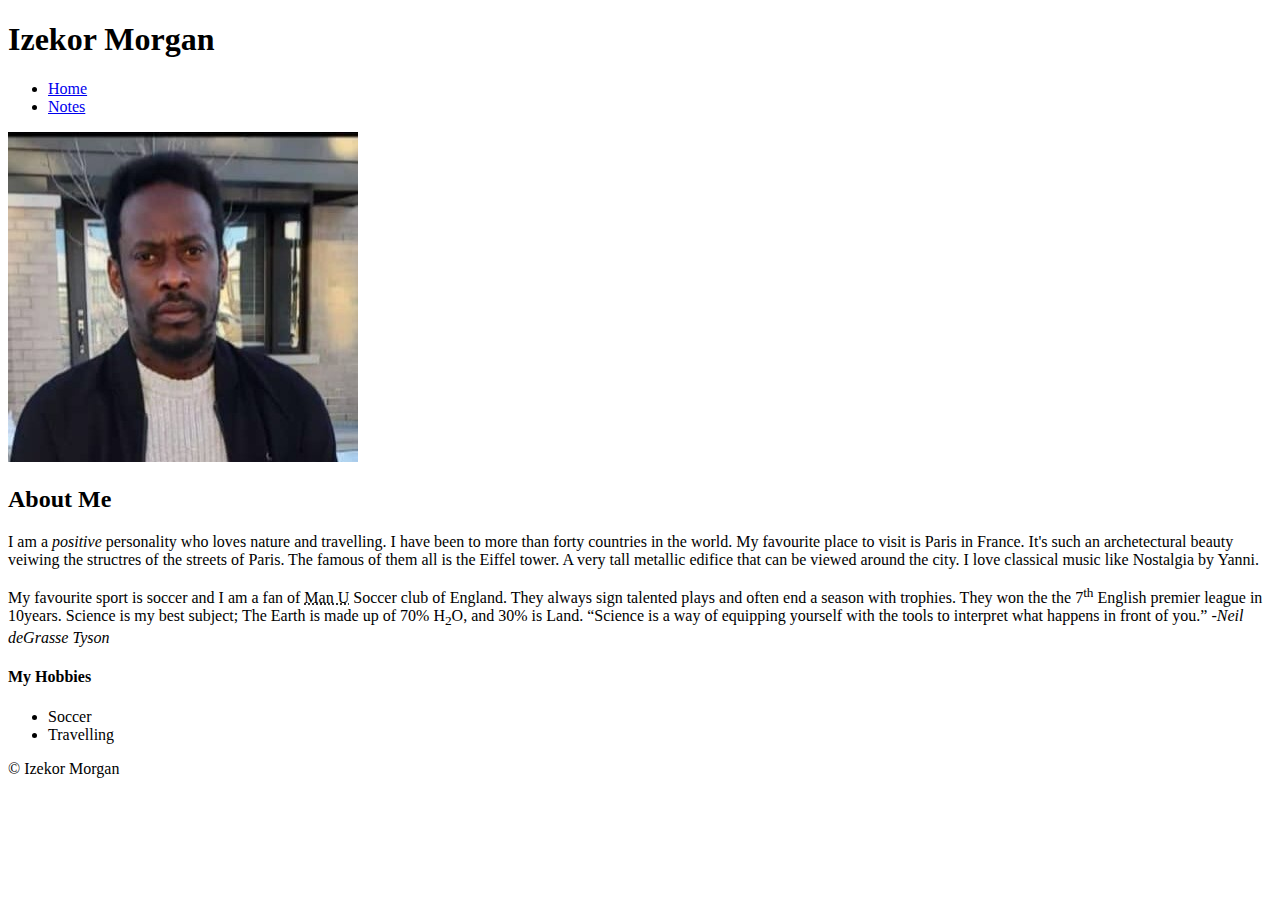
==== html-assignment/index.html @ e427ba37 "working" ====
<!DOCTYPE html>
<html lang="en">
<head>
    <meta charset="UTF-8">
    <meta http-equiv="X-UA-Compatible" content="IE=edge">
    <meta name="viewport" content="width=device-width, initial-scale=1.0">
    <title>HTML Assignment</title>
</head>
<body>


    <article>
       <Header>

        <h1>Izekor Morgan</h1>
         </Header> 

         <nav>
         <ul>

               <li><a href="index.html">Home</a></li>
                <li><a href="notes.html">Notes</a></li>
          </ul>
          </nav>


         <img src="images/morgan.jpg" alt="my picture">



        <h2>About Me</h2>

        <p>I am a <em>positive</em> personality who loves nature and travelling. I have been to more than forty countries 
            in the world. My favourite place to visit is Paris in France. It's such an archetectural beauty veiwing the structres of the 
            streets of Paris. The famous of them all is the Eiffel tower. A very tall metallic edifice that can be viewed around 
            the city. I love classical music like Nostalgia by Yanni.</p>

        <p>My favourite sport is soccer and I am a fan of <abbr title="Manchester United">Man U</abbr> Soccer
             club of England. They always sign talented plays and often end a season with trophies. They won the the 7<sup>th</sup> English
             premier league in 10years.
             Science is my best subject; The Earth is made up of 70% H<sub>2</sub>O, and 30% is Land.
              <q>Science is a way of equipping yourself with the tools to interpret what happens in front of you.</q> -<cite>Neil deGrasse Tyson</cite></p>

        </article>

        <div>
           <h4>My Hobbies</h4>
        <ul>
            <li>Soccer</li>
            <li>Travelling</li>
        </ul>

        </div>


    

    <footer>&copy; Izekor Morgan</footer>
    
</body>
</html>
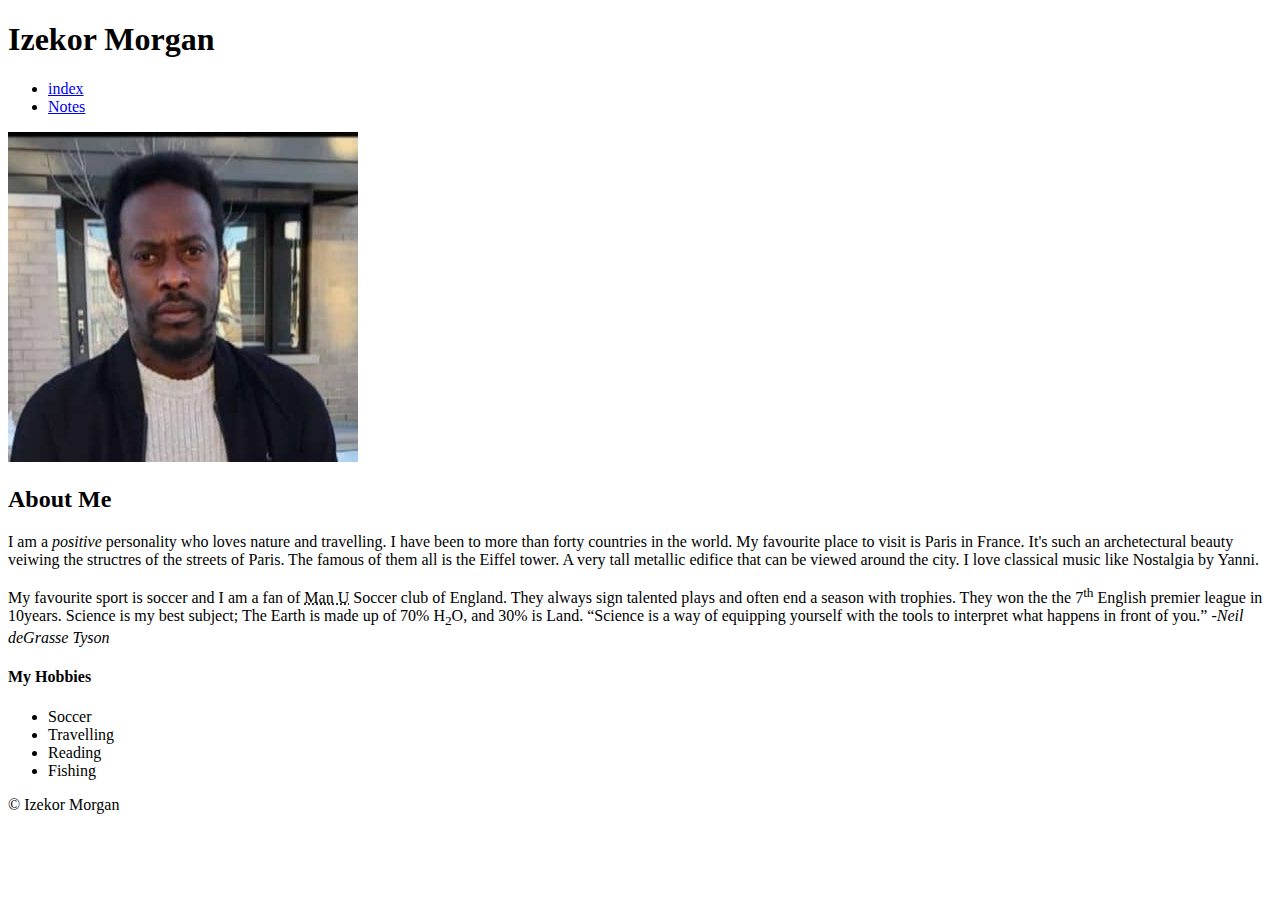
==== commit 2564cfd1: "working on assignment" ====
--- a/html-assignment/index.html
+++ b/html-assignment/index.html
@@ -18,7 +18,7 @@
          <nav>
          <ul>
 
-               <li><a href="index.html">Home</a></li>
+               <li><a href="index.html">index</a></li>
                 <li><a href="notes.html">Notes</a></li>
           </ul>
           </nav>
@@ -48,6 +48,8 @@
         <ul>
             <li>Soccer</li>
             <li>Travelling</li>
+            <li>Reading</li>
+            <li>Fishing</li>
         </ul>
 
         </div>
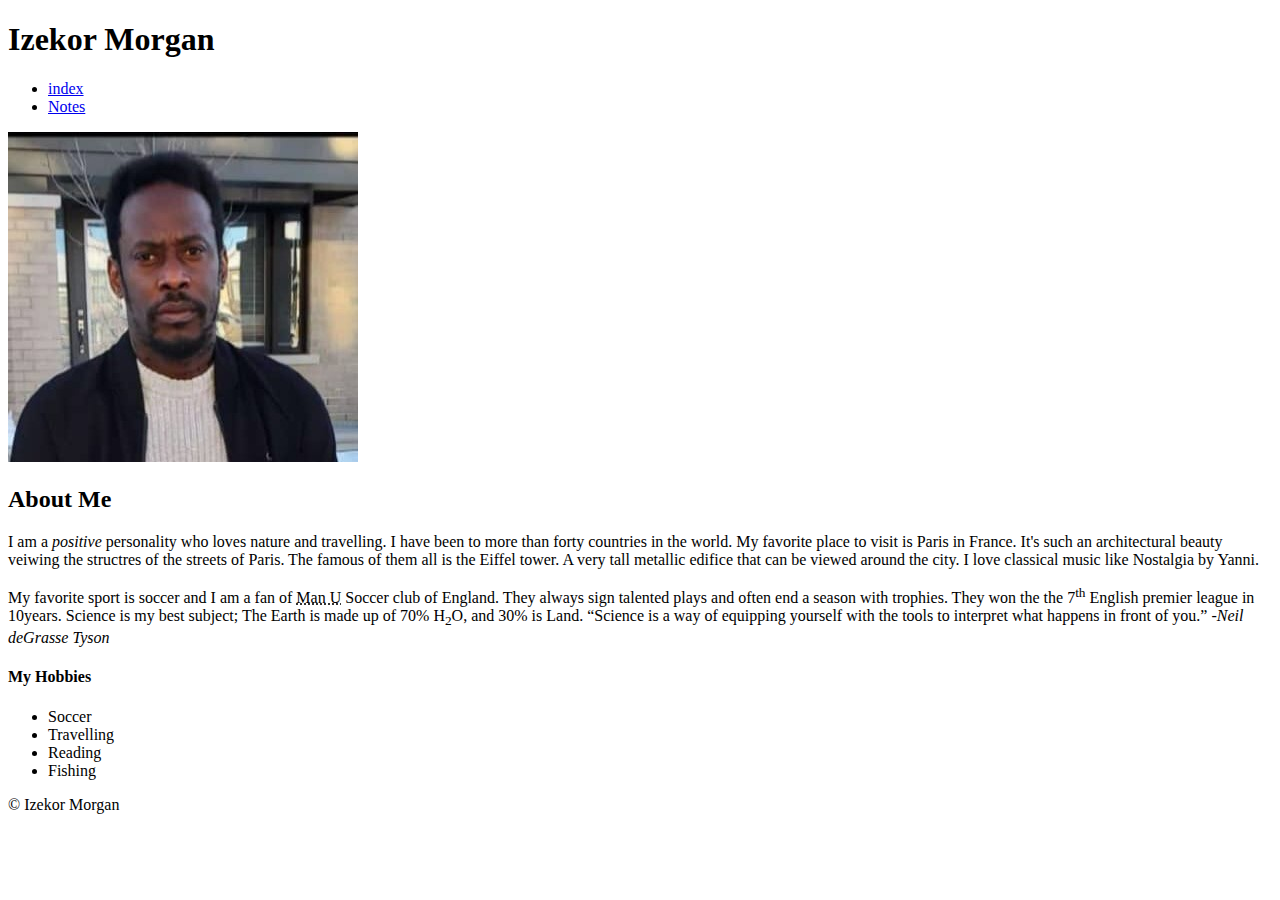
==== commit ea935e01: "working on assignment" ====
--- a/html-assignment/index.html
+++ b/html-assignment/index.html
@@ -18,24 +18,24 @@
          <nav>
          <ul>
 
-               <li><a href="index.html">index</a></li>
+               <li><a href="Index.html">index</a></li>
                 <li><a href="notes.html">Notes</a></li>
           </ul>
           </nav>
 
 
-         <img src="images/morgan.jpg" alt="my picture">
+         <img src="images/morgan.jpg" alt="image of morgan">
 
 
 
         <h2>About Me</h2>
 
         <p>I am a <em>positive</em> personality who loves nature and travelling. I have been to more than forty countries 
-            in the world. My favourite place to visit is Paris in France. It's such an archetectural beauty veiwing the structres of the 
+            in the world. My favorite place to visit is Paris in France. It's such an architectural beauty veiwing the structres of the 
             streets of Paris. The famous of them all is the Eiffel tower. A very tall metallic edifice that can be viewed around 
             the city. I love classical music like Nostalgia by Yanni.</p>
 
-        <p>My favourite sport is soccer and I am a fan of <abbr title="Manchester United">Man U</abbr> Soccer
+        <p>My favorite sport is soccer and I am a fan of <abbr title="Manchester United">Man U</abbr> Soccer
              club of England. They always sign talented plays and often end a season with trophies. They won the the 7<sup>th</sup> English
              premier league in 10years.
              Science is my best subject; The Earth is made up of 70% H<sub>2</sub>O, and 30% is Land.
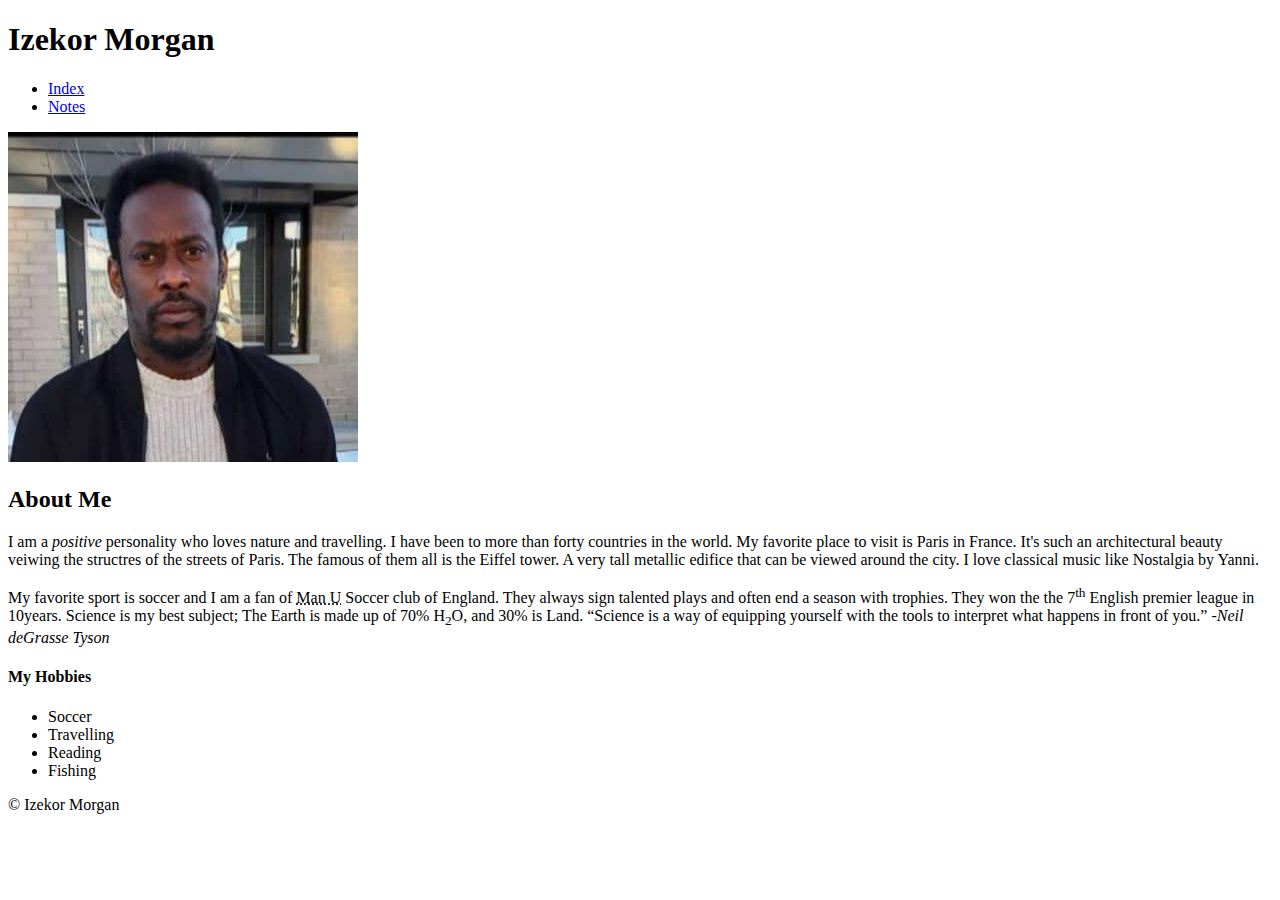
==== commit 00e4545b: "working on my assignment" ====
--- a/html-assignment/index.html
+++ b/html-assignment/index.html
@@ -4,7 +4,9 @@
     <meta charset="UTF-8">
     <meta http-equiv="X-UA-Compatible" content="IE=edge">
     <meta name="viewport" content="width=device-width, initial-scale=1.0">
+    <link href="css/main.css" rel="stylesheet">
     <title>HTML Assignment</title>
+   
 </head>
 <body>
 
@@ -12,19 +14,22 @@
     <article>
        <Header>
 
-        <h1>Izekor Morgan</h1>
+        <h1 class="highlight">Izekor Morgan</h1>
          </Header> 
 
          <nav>
-         <ul>
+         <ul class="navbar">
 
-               <li><a href="Index.html">index</a></li>
-                <li><a href="notes.html">Notes</a></li>
+               <li><a class="link" href="index.html">Index</a></li>
+                <li><a class="link" href="notes.html">Notes</a></li>
           </ul>
           </nav>
 
+          <div id="my-image">
 
-         <img src="images/morgan.jpg" alt="image of morgan">
+           <img  src="images/morgan.jpg"  alt="image of morgan">
+        </div>
+        
 
 
 
@@ -45,7 +50,7 @@
 
         <div>
            <h4>My Hobbies</h4>
-        <ul>
+        <ul class="standard-list">
             <li>Soccer</li>
             <li>Travelling</li>
             <li>Reading</li>
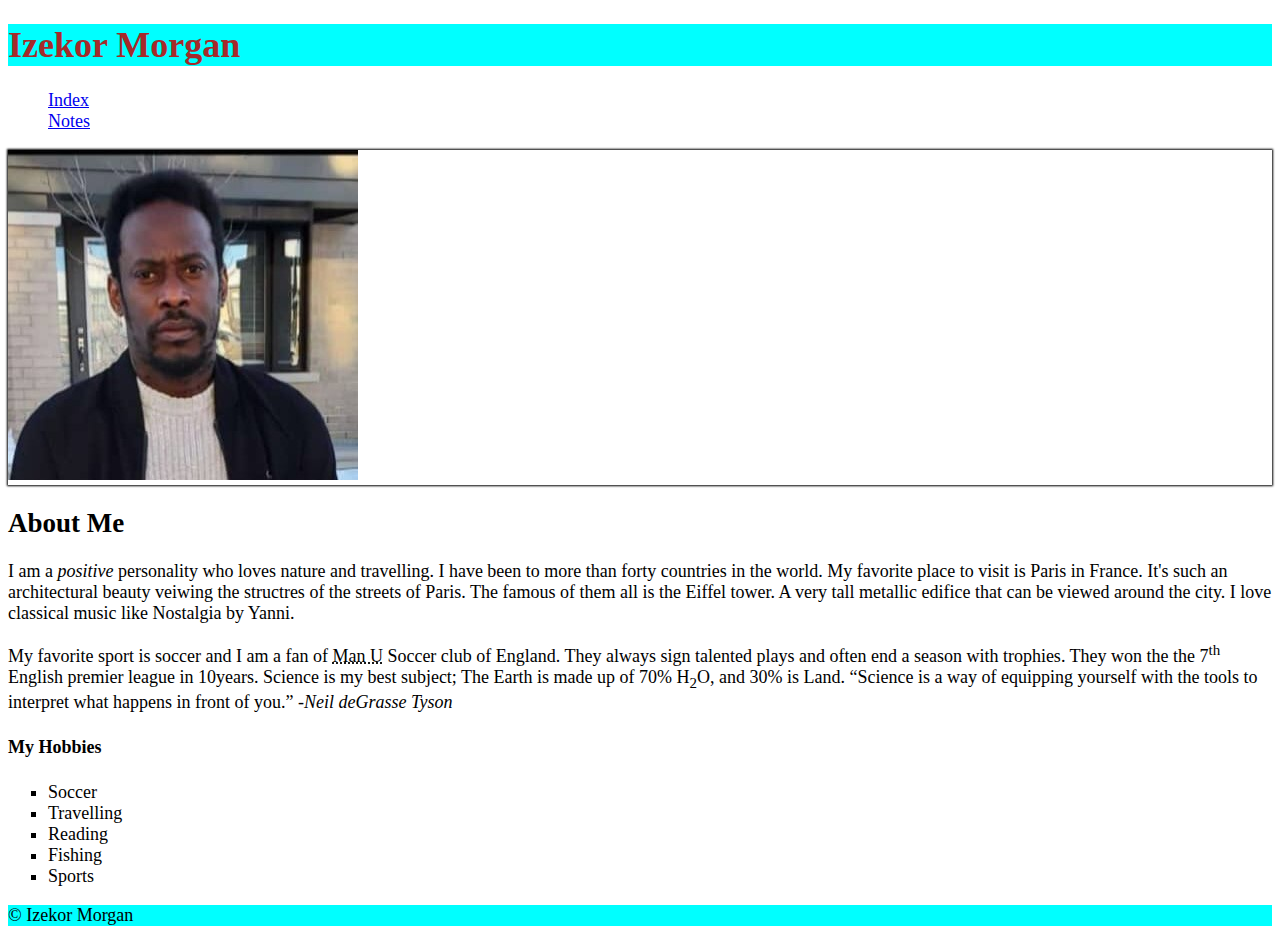
==== commit c3747eaf: "working on assignment" ====
--- a/html-assignment/index.html
+++ b/html-assignment/index.html
@@ -17,11 +17,11 @@
         <h1 class="highlight">Izekor Morgan</h1>
          </Header> 
 
-         <nav>
+         <nav >
          <ul class="navbar">
 
-               <li><a class="link" href="index.html">Index</a></li>
-                <li><a class="link" href="notes.html">Notes</a></li>
+               <li><a  href="index.html">Index</a></li>
+                <li><a href="notes.html">Notes</a></li>
           </ul>
           </nav>
 
@@ -51,10 +51,11 @@
         <div>
            <h4>My Hobbies</h4>
         <ul class="standard-list">
-            <li>Soccer</li>
-            <li>Travelling</li>
-            <li>Reading</li>
-            <li>Fishing</li>
+            <li>Soccer </li>
+            <li>Travelling </li>
+            <li>Reading </li>
+            <li>Fishing </li>
+            <li>Sports </li>
         </ul>
 
         </div>
--- a/html-assignment/css/main.css
+++ b/html-assignment/css/main.css
@@ -0,0 +1,35 @@
+body {
+    font-family: Georgia, 'Times New Roman', Times, serif;
+    font-size: 18px;
+}
+
+header, footer {
+    background-color: aqua;
+}
+.highlight {
+    color:brown
+}
+
+#my-image {
+    
+    box-shadow: 0 0 2px 1px ; 
+     
+    }
+
+    .navbar {
+        list-style-type: none;
+        text-decoration: none;
+
+
+       }
+
+       .link { 
+        text-decoration: none;
+        background-color: azure; border: 4;
+        }
+
+        .standard-list {
+            list-style-type: square;
+        }
+         
+        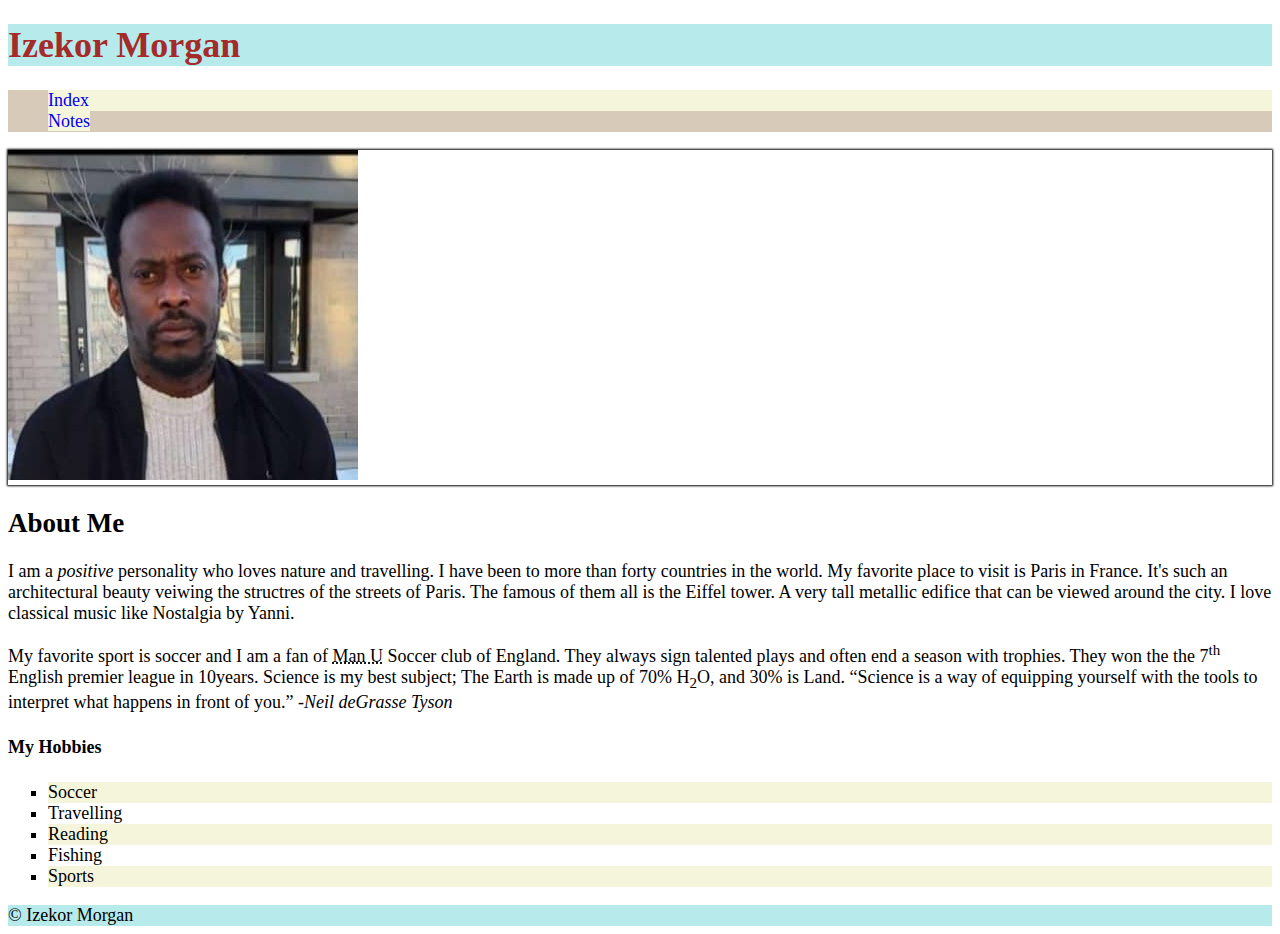
==== commit bf450abe: "working on my css assignment" ====
--- a/html-assignment/index.html
+++ b/html-assignment/index.html
@@ -51,11 +51,11 @@
         <div>
            <h4>My Hobbies</h4>
         <ul class="standard-list">
-            <li>Soccer </li>
-            <li>Travelling </li>
-            <li>Reading </li>
-            <li>Fishing </li>
-            <li>Sports </li>
+            <li a href="#">Soccer </li>
+            <li a href="#">Travelling </li>
+            <li a href="#">Reading </li>
+            <li a href="#">Fishing </li>
+            <li a href="#">Sports </li>
         </ul>
 
         </div>
--- a/html-assignment/css/main.css
+++ b/html-assignment/css/main.css
@@ -4,11 +4,32 @@
 }
 
 header, footer {
-    background-color: aqua;
+    background-color: rgb(183, 234, 234);
 }
+
+
 .highlight {
     color:brown
 }
+
+.navbar {
+    list-style-type: none;
+    text-decoration: none;
+    background-color:rgb(216, 202, 184);
+    border:0
+    }
+
+   .navbar :hover {
+        background-color: rgb(219, 219, 157); 
+    }
+ 
+
+ a { 
+    text-decoration: none;
+
+    }
+
+    
 
 #my-image {
     
@@ -16,20 +37,12 @@
      
     }
 
-    .navbar {
-        list-style-type: none;
-        text-decoration: none;
-
-
-       }
-
-       .link { 
-        text-decoration: none;
-        background-color: azure; border: 4;
-        }
-
-        .standard-list {
+    .standard-list {
             list-style-type: square;
         }
+        
          
-        +     ul :nth-child(odd){
+            background: beige
+            
+        }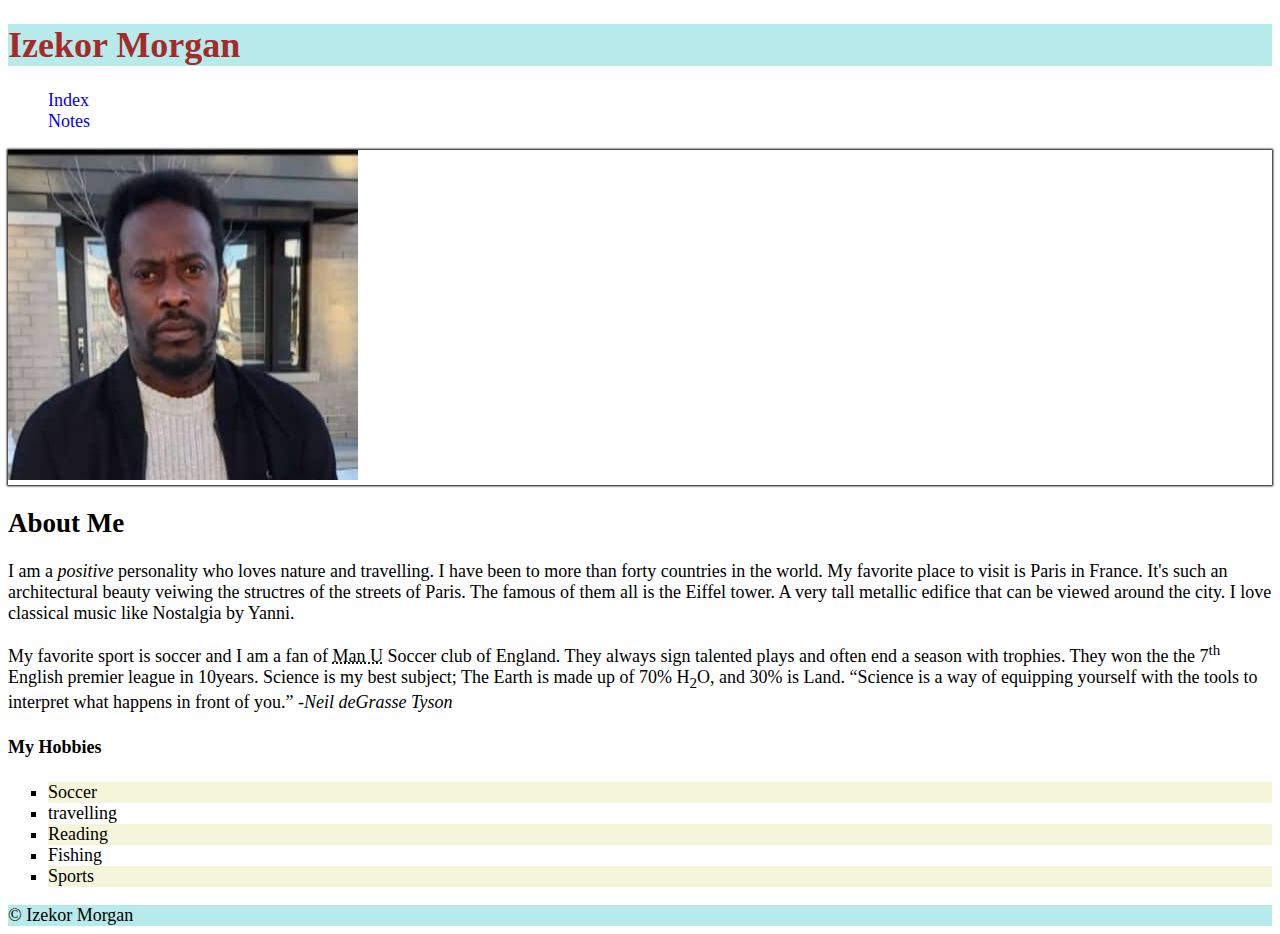
==== commit 97e7e84f: "working on assignment" ====
--- a/html-assignment/index.html
+++ b/html-assignment/index.html
@@ -51,11 +51,11 @@
         <div>
            <h4>My Hobbies</h4>
         <ul class="standard-list">
-            <li a href="#">Soccer </li>
-            <li a href="#">Travelling </li>
-            <li a href="#">Reading </li>
-            <li a href="#">Fishing </li>
-            <li a href="#">Sports </li>
+            <li>Soccer </li>
+            <li>travelling</li>
+            <li>Reading </li>
+            <li>Fishing </li>
+            <li>Sports </li>
         </ul>
 
         </div>
--- a/html-assignment/css/main.css
+++ b/html-assignment/css/main.css
@@ -15,12 +15,12 @@
 .navbar {
     list-style-type: none;
     text-decoration: none;
-    background-color:rgb(216, 202, 184);
-    border:0
+    background-color: none;
+    border: none
     }
 
    .navbar :hover {
-        background-color: rgb(219, 219, 157); 
+        background-color: rgb(105, 105, 69); 
     }
  
 
@@ -42,7 +42,7 @@
         }
         
          
-     ul :nth-child(odd){
-            background: beige
+     .standard-list :nth-child(odd)   {
+            background: beige;
             
         }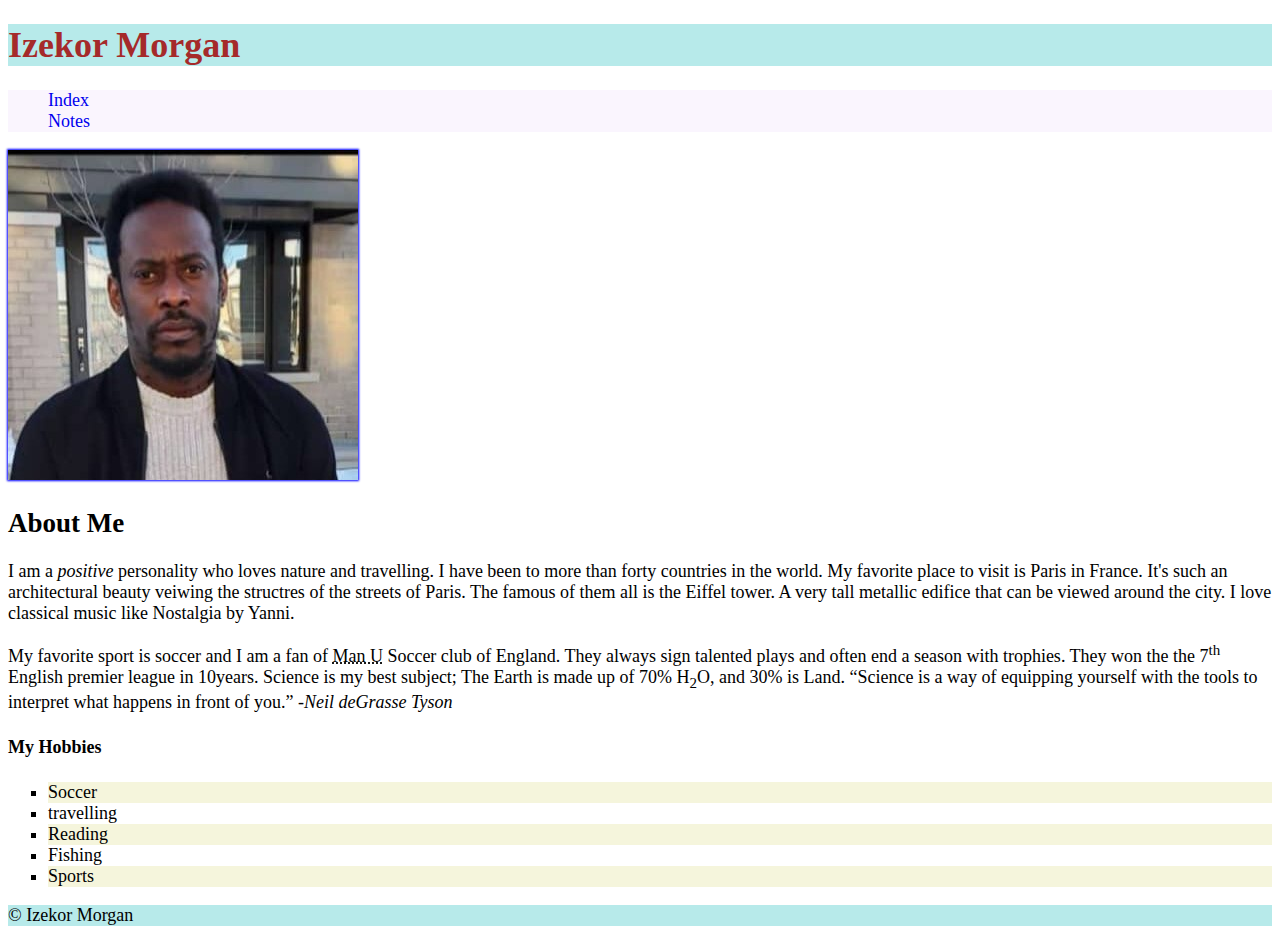
==== commit df258af8: "working on my project" ====
--- a/html-assignment/index.html
+++ b/html-assignment/index.html
@@ -25,9 +25,9 @@
           </ul>
           </nav>
 
-          <div id="my-image">
+          <div>
 
-           <img  src="images/morgan.jpg"  alt="image of morgan">
+           <img id="my-image" src="images/morgan.jpg"  alt="image of morgan">
         </div>
         
 
--- a/html-assignment/css/main.css
+++ b/html-assignment/css/main.css
@@ -1,3 +1,4 @@
+/* this is a css comment*/
 body {
     font-family: Georgia, 'Times New Roman', Times, serif;
     font-size: 18px;
@@ -9,14 +10,14 @@
 
 
 .highlight {
-    color:brown
+    color:brown;
 }
 
 .navbar {
     list-style-type: none;
     text-decoration: none;
-    background-color: none;
-    border: none
+    background-color: rgb(250, 245, 254);
+    border: 3px;
     }
 
    .navbar :hover {
@@ -33,7 +34,7 @@
 
 #my-image {
     
-    box-shadow: 0 0 2px 1px ; 
+    box-shadow: 0 0 2px 1px blue ; 
      
     }
 
